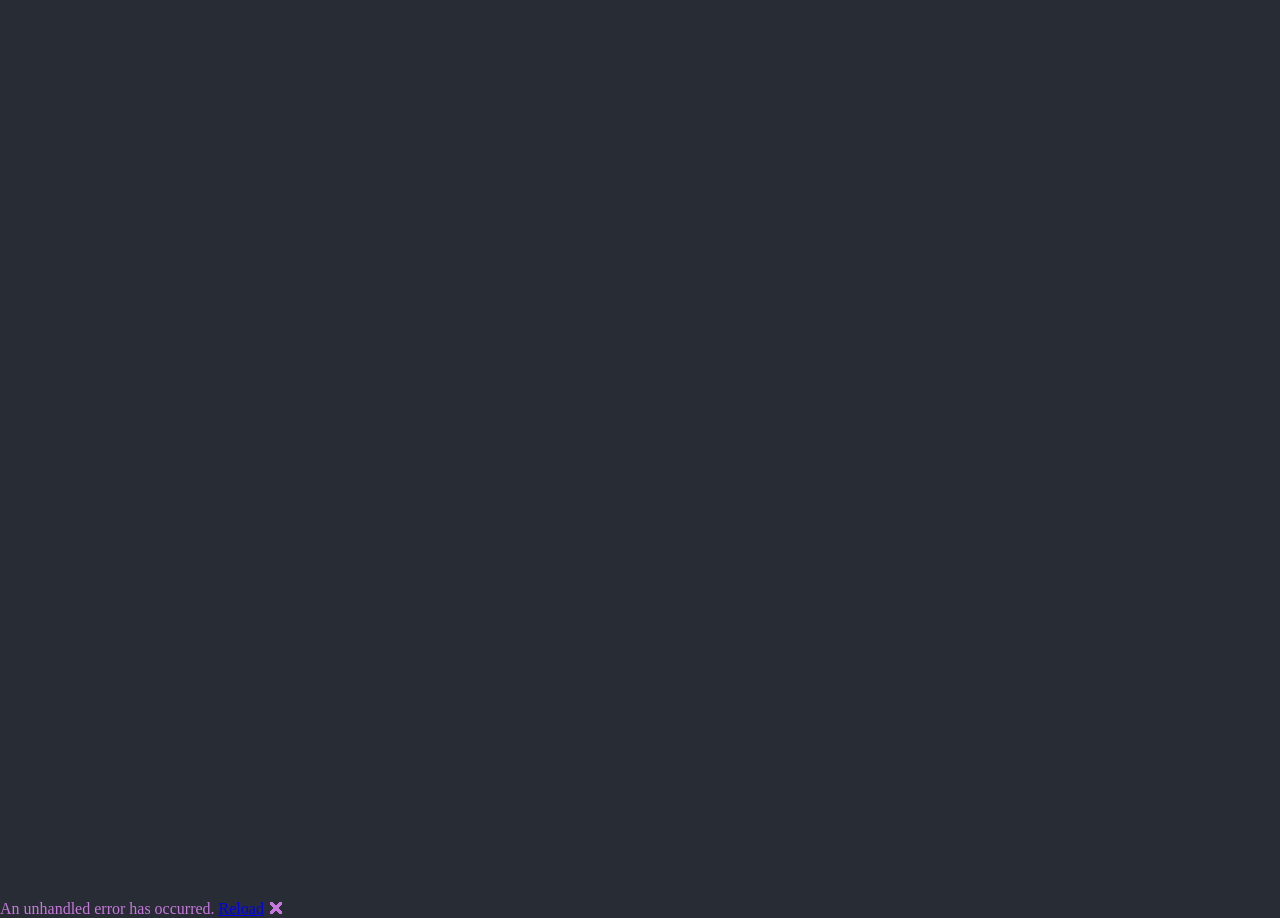
==== ToDo.Maui.Windows/wwwroot/index.html @ e017b155 "Restructure" ====
<!DOCTYPE html>
<html lang="en">
<head>
   <meta charset="utf-8" />
   <meta name="viewport" content="width=device-width, initial-scale=1.0, maximum-scale=1.0, user-scalable=no, viewport-fit=cover" />
   <title>ToDo AscijA</title>
   <base href="/" />
   <link rel="stylesheet" href="app.css" />
   <link rel="stylesheet" href="ToDo.Maui.Windows.styles.css" />
   <link rel="stylesheet" href="_content/ToDo.RazorLib/app.css" />
   <link href="https://fonts.googleapis.com/css?family=Roboto:300,400,500,700&display=swap" rel="stylesheet" />
   <link href="_content/MudBlazor/MudBlazor.min.css" rel="stylesheet" />
   <link rel="icon" href="data:,">
</head>

<body>

   <div class="status-bar-safe-area"></div>

   <div id="app">
      <div class="mudblazor-splash">
         <div class="mud-progress-circular mud-primary-text mud-progress-large mud-progress-indeterminate"
              role="progressbar"
              aria-busy="true"
              aria-valuenow="0"
              aria-valuemin="0"
              aria-valuemax="100">
            <svg class="mud-progress-circular-svg" viewBox="22.5 22.5 43 43">
               <circle class="mud-progress-circular-circle mud-progress-indeterminate "
                       cx="44" cy="44" r="20" fill="none" stroke-width="3"></circle>
            </svg>
         </div>
      </div>
   </div>

   <div id="blazor-error-ui" data-nosnippet>
      An unhandled error has occurred.
      <a href="." class="reload">Reload</a>
      <span class="dismiss">🗙</span>
   </div>

   <script src="_framework/blazor.webview.js" autostart="false"></script>

   <script src="_content/MudBlazor/MudBlazor.min.js"></script>
   <style>
      .mudblazor-splash {
         min-height: 100vh;
         display: flex;
         flex-direction: column;
         align-items: center;
         justify-content: center;
         background: #282C34;
      }
      html, body {
         height: 100%;
         margin: 0;
         background: #282C34;
         color: #C678DD;
      }
      .mud-splash .mud-progress-circular-circle {
         stroke: #C678DD !important;
      }
   </style>
</body>

</html>
---- ToDo.Maui.Windows/wwwroot/app.css ----
html, body {
   font-family: 'Roboto', Helvetica, Arial, sans-serif;
   background-color: var(--mud-palette-background);
   color: var(--mud-palette-text-primary);
}
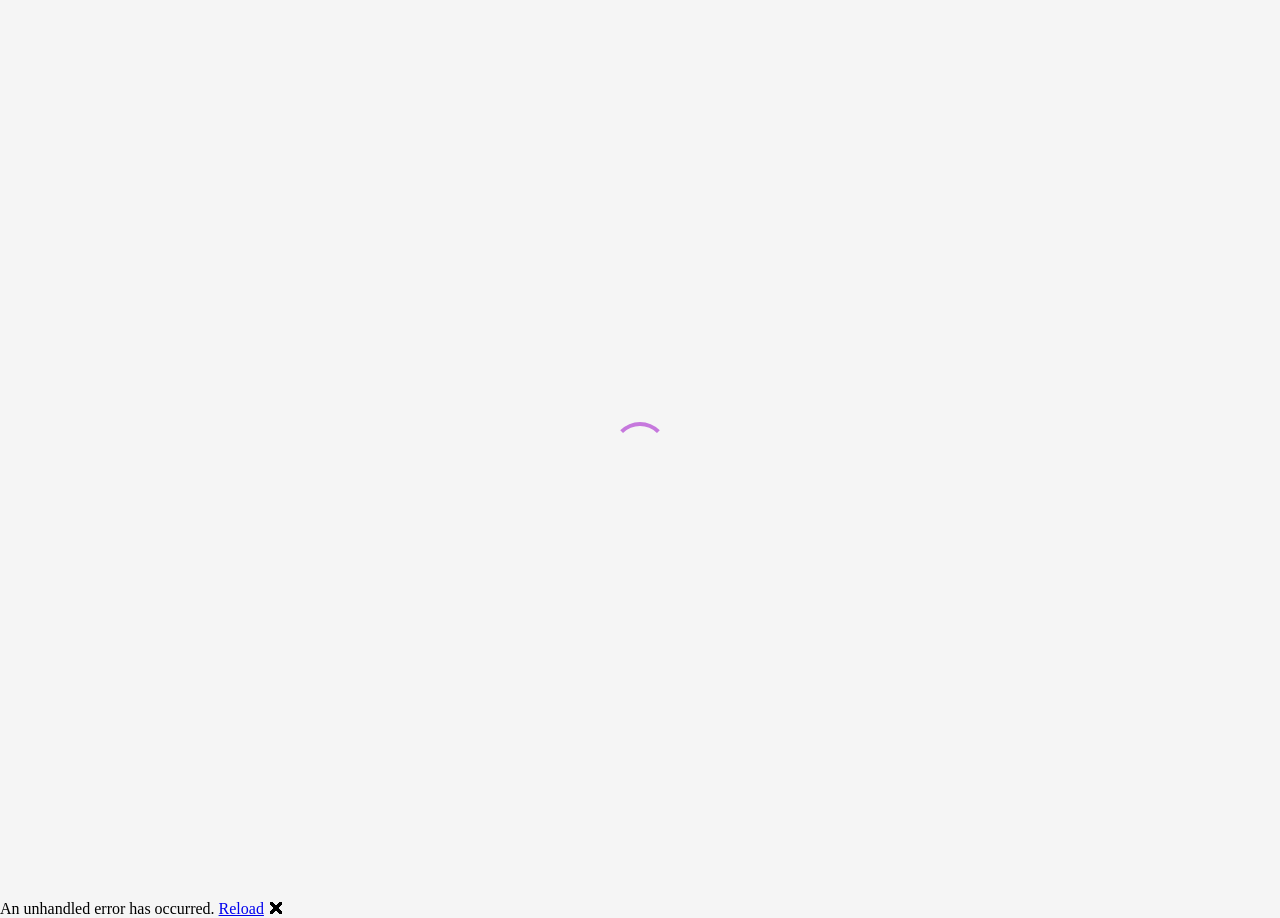
==== commit 55fbaf7e: "Theming fixes" ====
--- a/ToDo.Maui.Windows/wwwroot/index.html
+++ b/ToDo.Maui.Windows/wwwroot/index.html
@@ -11,6 +11,37 @@
    <link href="https://fonts.googleapis.com/css?family=Roboto:300,400,500,700&display=swap" rel="stylesheet" />
    <link href="_content/MudBlazor/MudBlazor.min.css" rel="stylesheet" />
    <link rel="icon" href="data:,">
+   <script>
+      (function () {
+         var bg = localStorage.getItem('theme_background');
+         var pr = localStorage.getItem('theme_primary');
+         if (!bg) {
+            var systemDark = window.matchMedia('(prefers-color-scheme: dark)').matches;
+            bg = systemDark ? '#282C34' : '#F5F5F5';
+            pr = '#C678DD';
+         }
+         document.documentElement.style.setProperty('--splash-bg', bg);
+         document.documentElement.style.setProperty('--splash-primary', pr || '#C678DD');
+      })();
+   </script>
+   <style>
+      html, body { height: 100%; margin: 0; background: var(--splash-bg); }
+      .splash-loader {
+         min-height: 100vh;
+         display: flex;
+         align-items: center;
+         justify-content: center;
+         background: var(--splash-bg);
+      }
+      .splash-spinner {
+         width: 48px; height: 48px;
+         border: 4px solid transparent;
+         border-top-color: var(--splash-primary);
+         border-radius: 50%;
+         animation: spin 0.8s linear infinite;
+      }
+      @keyframes spin { to { transform: rotate(360deg); } }
+   </style>
 </head>
 
 <body>
@@ -18,18 +49,8 @@
    <div class="status-bar-safe-area"></div>
 
    <div id="app">
-      <div class="mudblazor-splash">
-         <div class="mud-progress-circular mud-primary-text mud-progress-large mud-progress-indeterminate"
-              role="progressbar"
-              aria-busy="true"
-              aria-valuenow="0"
-              aria-valuemin="0"
-              aria-valuemax="100">
-            <svg class="mud-progress-circular-svg" viewBox="22.5 22.5 43 43">
-               <circle class="mud-progress-circular-circle mud-progress-indeterminate "
-                       cx="44" cy="44" r="20" fill="none" stroke-width="3"></circle>
-            </svg>
-         </div>
+      <div class="splash-loader">
+         <div class="splash-spinner"></div>
       </div>
    </div>
 
@@ -40,27 +61,8 @@
    </div>
 
    <script src="_framework/blazor.webview.js" autostart="false"></script>
-
    <script src="_content/MudBlazor/MudBlazor.min.js"></script>
-   <style>
-      .mudblazor-splash {
-         min-height: 100vh;
-         display: flex;
-         flex-direction: column;
-         align-items: center;
-         justify-content: center;
-         background: #282C34;
-      }
-      html, body {
-         height: 100%;
-         margin: 0;
-         background: #282C34;
-         color: #C678DD;
-      }
-      .mud-splash .mud-progress-circular-circle {
-         stroke: #C678DD !important;
-      }
-   </style>
+   <script src="_content/ToDo.RazorLib/theme-store.js"></script>
 </body>
 
 </html>
